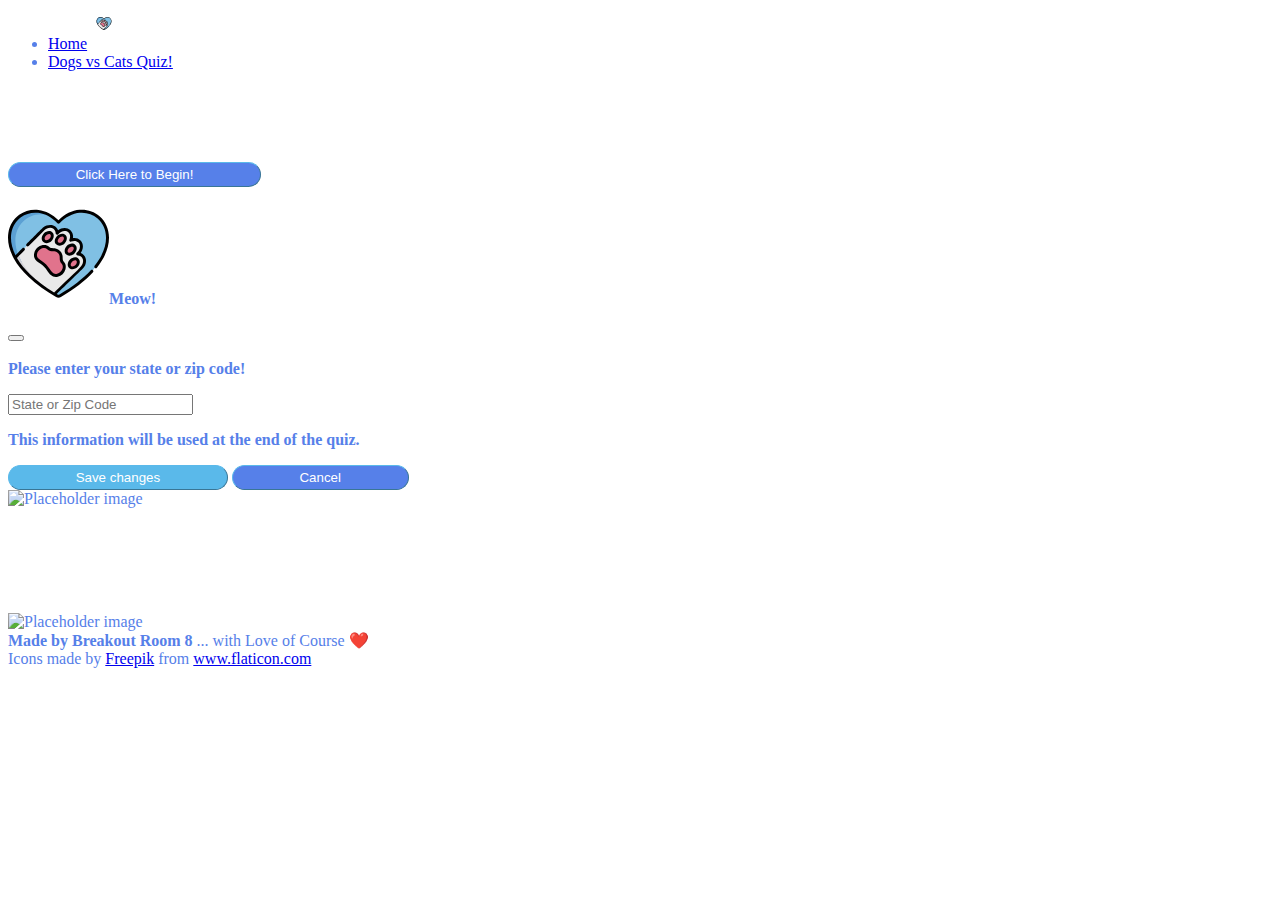
==== quiz.html @ 68ba7d24 "all question titles show centered" ====
<!DOCTYPE html>
<html lang="en">

<head>
  <meta charset="UTF-8">
  <meta http-equiv="X-UA-Compatible" content="IE=edge">
  <meta name="viewport" content="width=device-width, initial-scale=1.0">
  <link rel="stylesheet" href="https://cdn.jsdelivr.net/npm/bulma@0.9.1/css/bulma.min.css">
  <!-- Add more stylesheets here if preferred -->

  <link rel="stylesheet" href="./assets/css/styles.css">
  <title>Cats vs Dogs Quiz</title>
</head>

<body>
  <!-- Title Nav Bar-->
  <header>
    <nav class="breadcrumb" aria-label="breadcrumbs">
      <ul>
        <img class="hero-image" src="./assets/images/paw.svg" alt="cute paw print inside a heart" width="112"
        height="15">
        <li><a href="./index.html">Home</a></li>
        <li class="is-active"><a href="#" aria-current="page">Dogs vs Cats Quiz!</a></li>
        </div>
      </div>
    </nav>
  </header>
  <!-- End Title/Nav Bar -->

<section class="section-background">
  <div class="columns is-mobile is-centered">
    <div class="column is-half">
      <p class="bd-notification is-primary">
        <button class="button is-large is-fullwidth quiz-button" id="begin-btn">Click Here to Begin!</button>
      </p>
    </div>
  </div>

  <!-- Initial Modal pop-up for user location information -->
  <div class="modal" id="user-location">
    <div class="modal-background"></div>
    <div class="modal-card">
      <header class="modal-card-head meow-card">
        <p class="modal-card-title meow"><img src="./assets/images/paw.svg"></img>Meow!  </p>
        <button class="delete" id="delete-modal" aria-label="close"></button>
      </header>
      <section class="modal-card-body meow-body">
        <p>Please enter your state or zip code!</p>
        <input class="input is-info is-hovered is-medium meow-input" type="text" id="user-info" placeholder="State or Zip Code">
        <p>This information will be used at the end of the quiz.</p>
      </section>
      <footer class="modal-card-foot">
        <button class="button save-changes" id="modal-save">Save changes</button>
        <button class="button" id="modal-cancel">Cancel</button>
      </footer>
    </div>
  </div>

  <div class="level">
    <!-- Card for Cat Pictures -->
  
    <div class="card level-item" >
      <div class="card-image animal-image" id="kitty-container">
          <img src="http://placekitten.com/500/500" alt="Placeholder image">
      </div>
    </div>
    
    <!-- Card for Quiz JS DOM Manipulation -->

    <div class="card level-item">

      <div class="card-content">
        <div id="questions" class="hide">
          <h2 class ="is-family-monospace has-text-weight-bold has-text-info has-text-centered is-size-5" id="question-title"></h2>
          <div  id="choices" class="choices has-text-centered is-size-3">
          </div>
        </div>
      </div>

      <div id="final" class="hide">
        <h2 class ="is-family-monospace has-text-weight-bold has-text-info has-text-centered is-size-5" >
          CONGRATULATIONS!
        </h2>
        <p class ="is-family-monospace has-text-weight-bold has-text-info has-text-centered is-size-5">
          You are a <span id="solution"></span> person!
        </p>
      </div>
    </div>

<!-- Display petfinder link after quiz has ended so user just has to click a link to be directed to pet adoptions -->

    <div class="card level-item">
      <div class="card-content">
        <div id="petFinder" class="hide">
          <h2 id="petfinder-title">
            <!-- petfinder website link here-->
          </h2>
      </div>
    </div>
  
    <!-- Card for Dog Pictures -->
  
    <div class="card level-item">
      <div class="card-image" id="doggy-container">
          <img src="http://placekitten.com/200/300" alt="Placeholder image">
      </div>
    </div>
  </div>
</section>

  <!-- Footer Begins-->
  <footer class="footer">
    <div class="content has-text-centered">
        <strong>Made by Breakout Room 8 </strong>... with Love of Course ❤️
      <div>Icons made by <a href="https://www.freepik.com" title="Freepik">Freepik</a> from <a href="https://www.flaticon.com/" title="Flaticon">www.flaticon.com</a></div>
  </footer>
  <!-- Footer Ends-->

  <script src="https://ajax.googleapis.com/ajax/libs/jquery/3.1.1/jquery.min.js"></script>
  <script src="./assets/js/quiz.js"></script>
  <script src="assets/js/question.js"></script>
</body>

</html>
---- assets/css/styles.css ----
body {
  color: #5680e9;
}

.navbar {
  /* background-color:#84eecb; */
  background-color: #84ceeb;
}

.hero {
  margin: 0 auto;
  position: relative;
  text-align: center;
  background-image: url("./assets/images/1034939470-huge.jpg");
}

.hero-head {
  text-align: center;
}

.button {
  background-color: #5680e9;
  border-color: #5ab9ea;
  border-width: 1px;
  color: white;
  cursor: pointer;
  justify-content: center;
  padding-bottom: calc(0.375em - 1px);
  padding-left: 5em;
  padding-right: 5em;
  padding-top: calc(0.375em - 1px);
  text-align: center;
  white-space: nowrap;
  border-radius: 100px;
  transition: all .2s;
}

.button:hover {
  color: #ffffff;
  background-color: rgb(12, 46, 110);
  transform: translateY(-5px);
  box-shadow: 0 10px 20px rgba(0, 0, 0, 0.836);
}

.button:active {
  transform: translateY(-2px);
  box-shadow: 0 5px 10px rgba(0, 0, 0, 0.89);
}


.subtitle {
  text-decoration: none;
}

.one, .two, .three, .four, .five {
  background-color: #c1c8e4;
}
 /*tess start style for quiz*/
/*Luisianna added style to the buttons for the quiz questions*/
 

 .choices button {
  background-color: #5680e9;
  border-color: #5ab9ea;
  border-width: 1px;
  color: white;
  text-align: center;
  justify-content: center;
  border-radius: 70px;
  font-family:monospace;
  font-size: 18pt;
  
  
}

 /*tess end style for quiz*/

 

/* ava's CSS start */

.quiz-button {
  align-items: center;
  margin-top: 75px;
}

.save-changes {
  background-color: #5ab9ea;
}

.meow img {
  width: 8%;
}
.meow-card {
  padding-bottom: 2px;
  font-weight: bold;
}
.meow-body {
  font-weight: bold;
}
.meow-input:focus {

  background-color: rgba(129, 253, 243, 0.959);

}

.animal-images {
  height: 200px;
  width: 200px;
}

.hide {
  visibility: hidden;
}


  

/* ava's CSS end */


/* Luisianna added footer styling to fix footer issue  */

.footer-quiz {
  position:absolute;
  bottom: 0;
  width: 100%;
  height:60px;
  background-color: white;
}


@media screen and (min-width: 1088px) {
  .container {
    max-width: 960px;
    width: 960px;
  }
  .container.is-fluid {
    margin-left: 64px;
    margin-right: 64px;
    max-width: 100%;
    width: auto;
  }
  
}
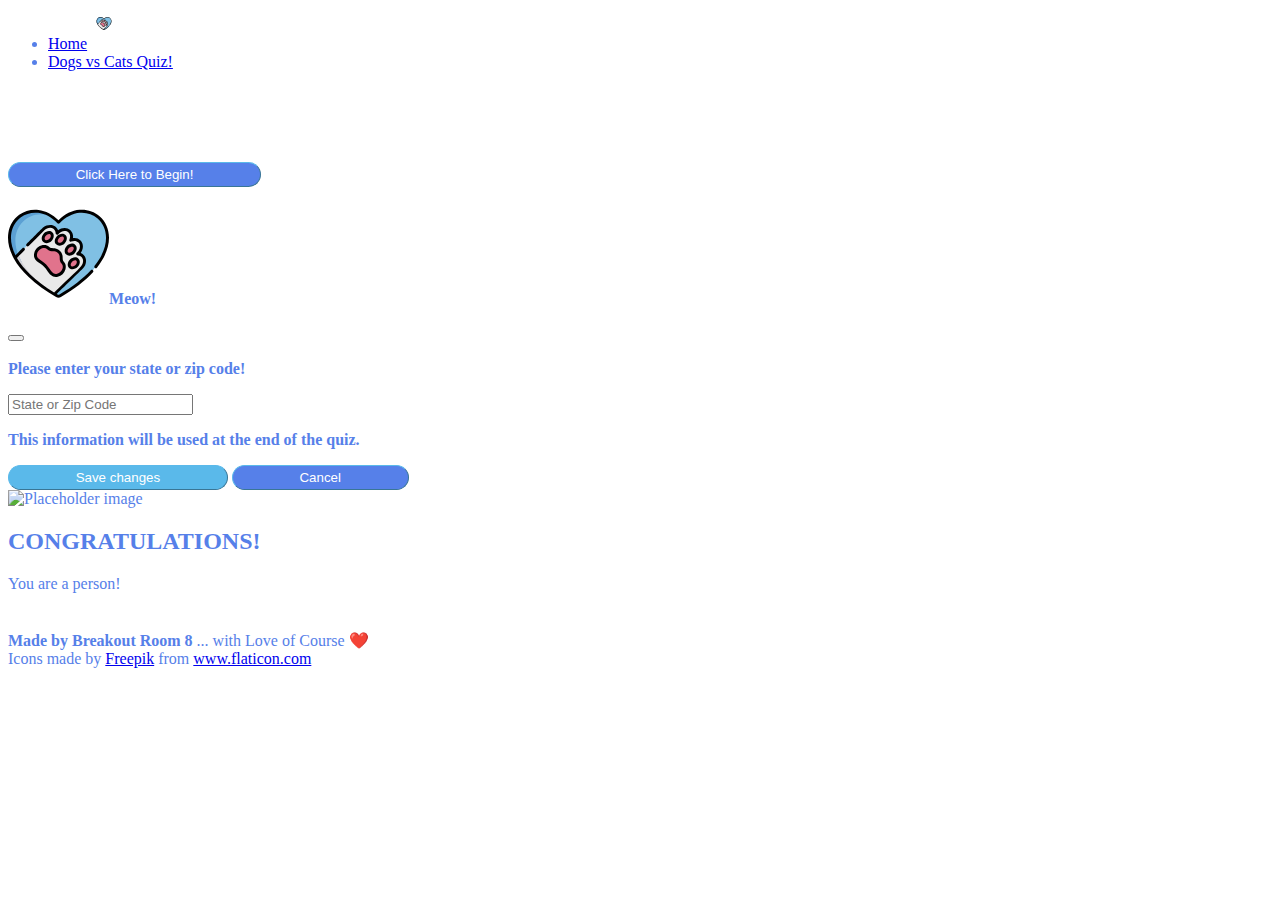
==== commit aa9fa4c0: "all question titles show centered" ====
--- a/quiz.html
+++ b/quiz.html
@@ -36,6 +36,8 @@
     </div>
   </div>
 
+  
+
   <!-- Initial Modal pop-up for user location information -->
   <div class="modal" id="user-location">
     <div class="modal-background"></div>
@@ -60,14 +62,16 @@
     <!-- Card for Cat Pictures -->
   
     <div class="card level-item" >
+
       <div class="card-image animal-image" id="kitty-container">
-          <img src="http://placekitten.com/500/500" alt="Placeholder image">
+          <img src="http://placekitten.com/200/200" alt="Placeholder image">
+      
       </div>
     </div>
     
     <!-- Card for Quiz JS DOM Manipulation -->
 
-    <div class="card level-item">
+    <div class="card level-item ">
 
       <div class="card-content">
         <div id="questions" class="hide">
@@ -77,31 +81,32 @@
         </div>
       </div>
 
-      <div id="final" class="hide">
+      <div id="final" class="is-hidden">
         <h2 class ="is-family-monospace has-text-weight-bold has-text-info has-text-centered is-size-5" >
           CONGRATULATIONS!
         </h2>
         <p class ="is-family-monospace has-text-weight-bold has-text-info has-text-centered is-size-5">
           You are a <span id="solution"></span> person!
         </p>
+        <div class="card level-item">
+          <div class="card-content">
+            <div id="petFinder" class="hide">
+              <h2 id="petfinder-title">
+                <!-- petfinder website link here-->
+              </h2>
+          </div>
+        </div>
       </div>
     </div>
 
 <!-- Display petfinder link after quiz has ended so user just has to click a link to be directed to pet adoptions -->
 
-    <div class="card level-item">
-      <div class="card-content">
-        <div id="petFinder" class="hide">
-          <h2 id="petfinder-title">
-            <!-- petfinder website link here-->
-          </h2>
-      </div>
-    </div>
+    
   
     <!-- Card for Dog Pictures -->
   
     <div class="card level-item">
-      <div class="card-image" id="doggy-container">
+      <div class="card-image hide" id="doggy-container">
           <img src="http://placekitten.com/200/300" alt="Placeholder image">
       </div>
     </div>
@@ -119,6 +124,7 @@
   <script src="https://ajax.googleapis.com/ajax/libs/jquery/3.1.1/jquery.min.js"></script>
   <script src="./assets/js/quiz.js"></script>
   <script src="assets/js/question.js"></script>
+  
 </body>
 
 </html>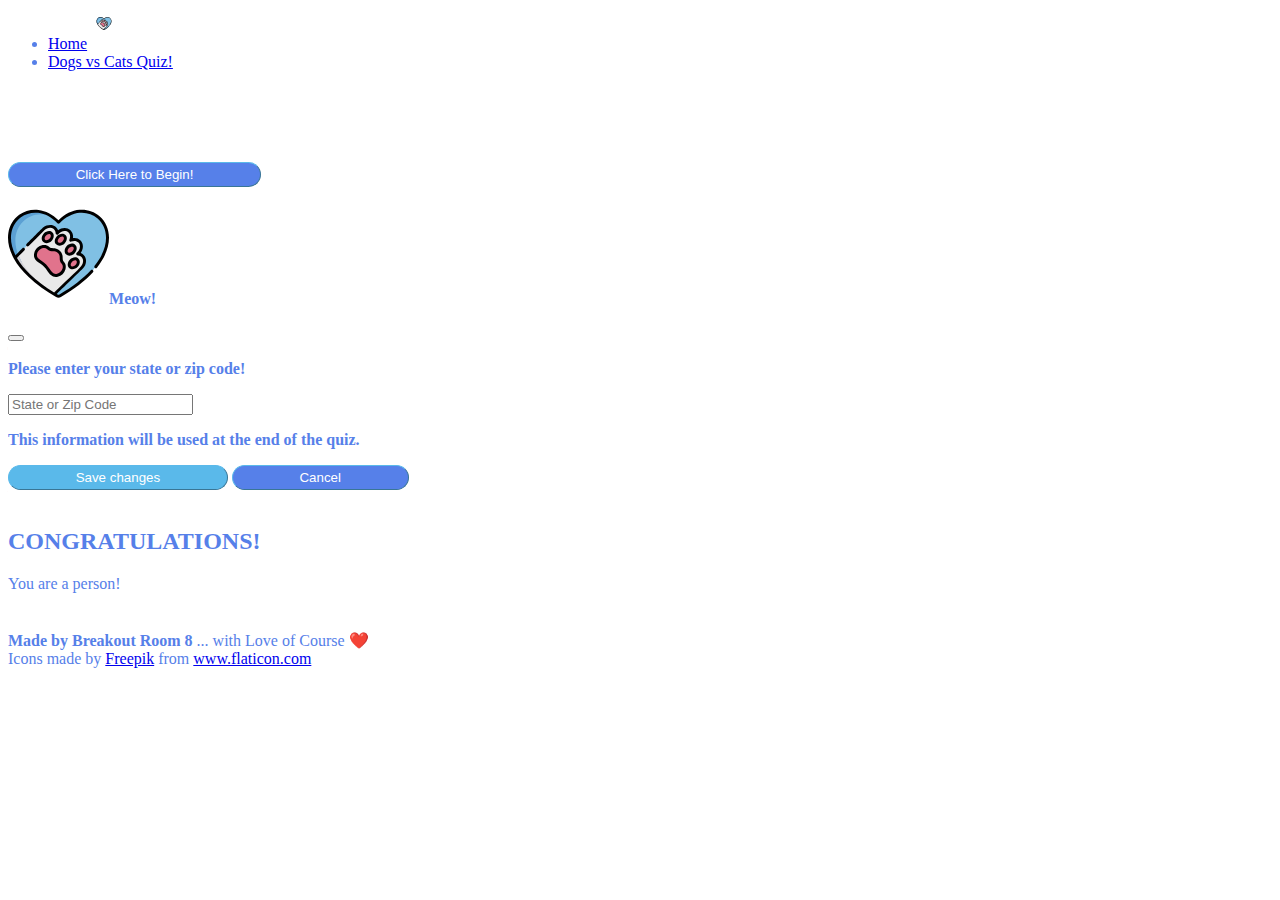
==== commit cb1a0aab: "both images hidden before quiz and both show after starting quiz" ====
--- a/quiz.html
+++ b/quiz.html
@@ -60,10 +60,10 @@
 
   <div class="level">
     <!-- Card for Cat Pictures -->
-  
+  <!--"card-image animal-image"-->
     <div class="card level-item" >
 
-      <div class="card-image animal-image" id="kitty-container">
+      <div class="card-image hide" id="kitty-container">
           <img src="http://placekitten.com/200/200" alt="Placeholder image">
       
       </div>
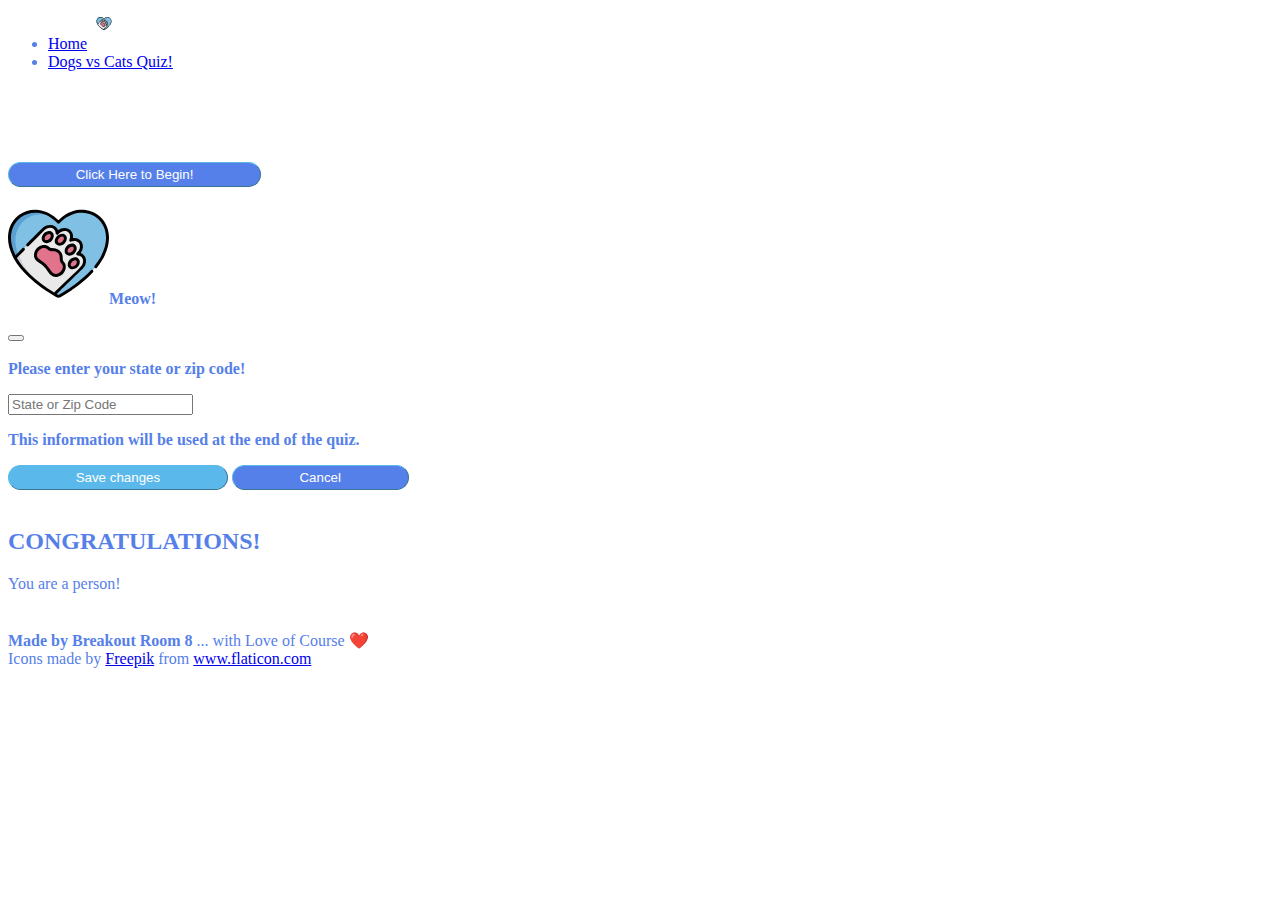
==== commit 4fb12727: "After quiz the Congrats section is no longer squished up against the dog photo(right)" ====
--- a/quiz.html
+++ b/quiz.html
@@ -60,7 +60,7 @@
 
   <div class="level">
     <!-- Card for Cat Pictures -->
-  <!--"card-image animal-image"-->
+
     <div class="card level-item" >
 
       <div class="card-image hide" id="kitty-container">
@@ -71,7 +71,7 @@
     
     <!-- Card for Quiz JS DOM Manipulation -->
 
-    <div class="card level-item ">
+    <!--<div class="card level-item ">-->
 
       <div class="card-content">
         <div id="questions" class="hide">
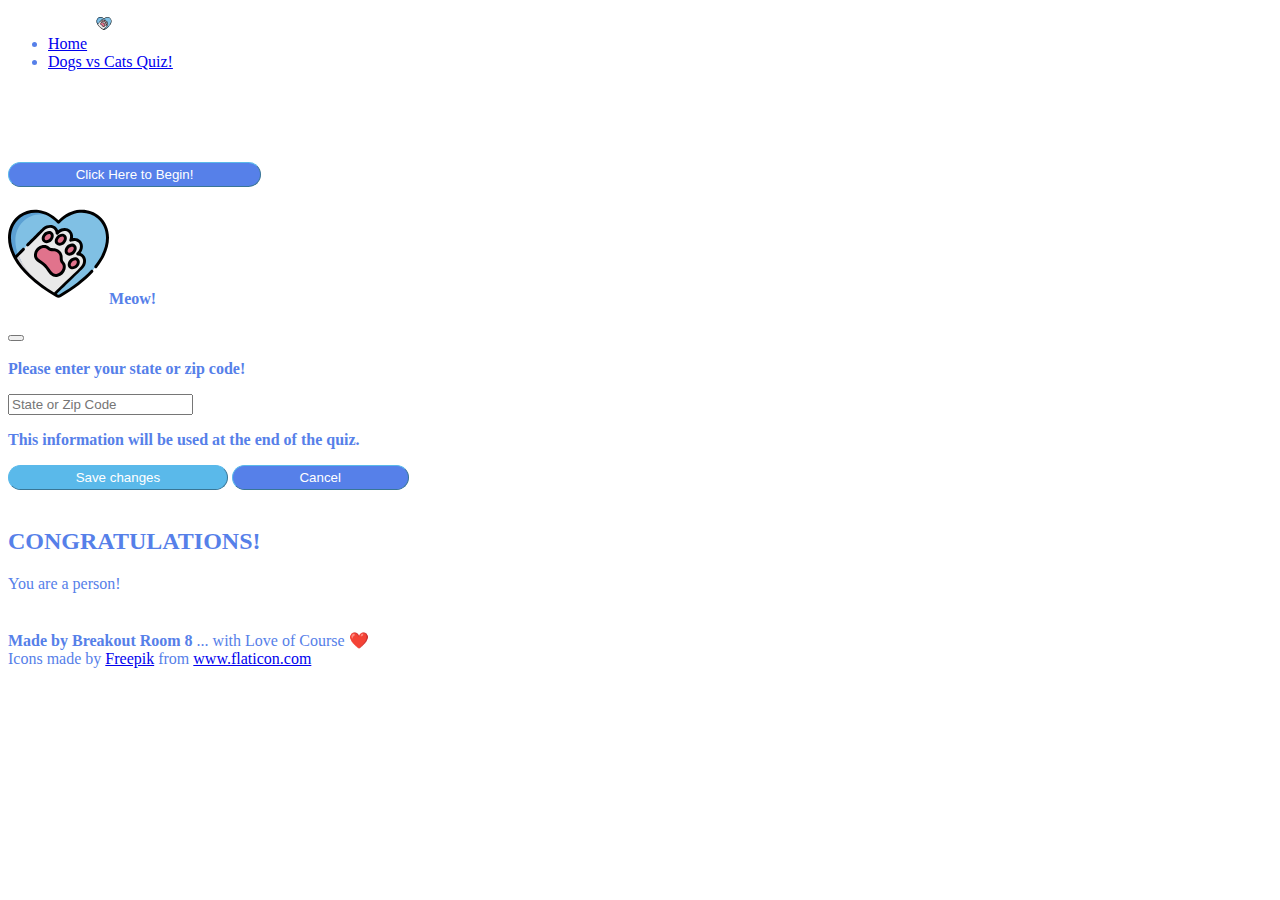
==== commit ca17dfbf: "removed commented out old content not needed" ====
--- a/quiz.html
+++ b/quiz.html
@@ -71,23 +71,17 @@
     
     <!-- Card for Quiz JS DOM Manipulation -->
 
-    <!--<div class="card level-item ">-->
-
-      <div class="card-content">
-        <div id="questions" class="hide">
-          <h2 class ="is-family-monospace has-text-weight-bold has-text-info has-text-centered is-size-5" id="question-title"></h2>
-          <div  id="choices" class="choices has-text-centered is-size-3">
-          </div>
-        </div>
+      <div id="questions" class="hide">
+        <h2 class ="is-family-monospace has-text-weight-bold has-text-info has-text-centered is-size-5" id="question-title"></h2>
+        <div  id="choices" class="choices has-text-centered is-size-3"></div>
       </div>
 
       <div id="final" class="is-hidden">
         <h2 class ="is-family-monospace has-text-weight-bold has-text-info has-text-centered is-size-5" >
-          CONGRATULATIONS!
-        </h2>
+          CONGRATULATIONS!</h2>
         <p class ="is-family-monospace has-text-weight-bold has-text-info has-text-centered is-size-5">
-          You are a <span id="solution"></span> person!
-        </p>
+          You are a <span id="solution"></span> person!</p>
+
         <div class="card level-item">
           <div class="card-content">
             <div id="petFinder" class="hide">
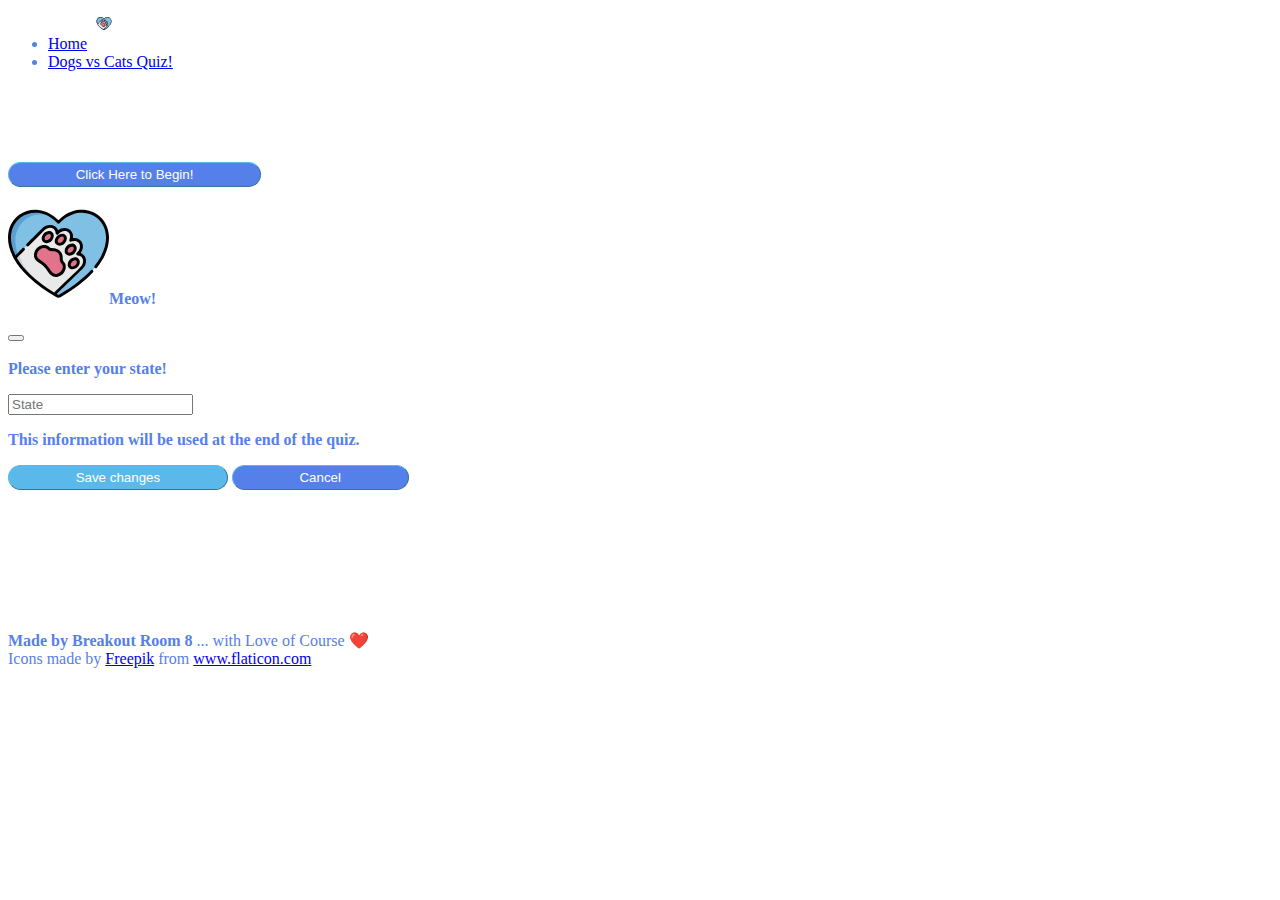
==== commit 71639a35: "changed wording in modal to state only and not zip code" ====
--- a/quiz.html
+++ b/quiz.html
@@ -47,8 +47,8 @@
         <button class="delete" id="delete-modal" aria-label="close"></button>
       </header>
       <section class="modal-card-body meow-body">
-        <p>Please enter your state or zip code!</p>
-        <input class="input is-info is-hovered is-medium meow-input" type="text" id="user-info" placeholder="State or Zip Code">
+        <p>Please enter your state!</p>
+        <input class="input is-info is-hovered is-medium meow-input" type="text" id="user-info" placeholder="State">
         <p>This information will be used at the end of the quiz.</p>
       </section>
       <footer class="modal-card-foot">
@@ -60,28 +60,32 @@
 
   <div class="level">
     <!-- Card for Cat Pictures -->
-
+  
     <div class="card level-item" >
-
-      <div class="card-image hide" id="kitty-container">
-          <img src="http://placekitten.com/200/200" alt="Placeholder image">
-      
+      <div class="card-image animal-image hide" id="kitty-container">
+          <img src="http://placekitten.com/500/500" alt="Placeholder image">
       </div>
     </div>
     
     <!-- Card for Quiz JS DOM Manipulation -->
 
-      <div id="questions" class="hide">
-        <h2 class ="is-family-monospace has-text-weight-bold has-text-info has-text-centered is-size-5" id="question-title"></h2>
-        <div  id="choices" class="choices has-text-centered is-size-3"></div>
+    <div class="card level-item">
+
+      <div class="card-content">
+        <div id="questions" class="hide">
+          <h2 class ="is-family-monospace has-text-weight-bold has-text-info is-size-5" id="question-title"></h2>
+          <div  id="choices" class="choices has-text-centered">
+          </div>
+        </div>
       </div>
 
-      <div id="final" class="is-hidden">
+      <div id="final" class="hide">
         <h2 class ="is-family-monospace has-text-weight-bold has-text-info has-text-centered is-size-5" >
-          CONGRATULATIONS!</h2>
+          CONGRATULATIONS!
+        </h2>
         <p class ="is-family-monospace has-text-weight-bold has-text-info has-text-centered is-size-5">
-          You are a <span id="solution"></span> person!</p>
-
+          You are a <span id="solution"></span> person!
+        </p>
         <div class="card level-item">
           <div class="card-content">
             <div id="petFinder" class="hide">
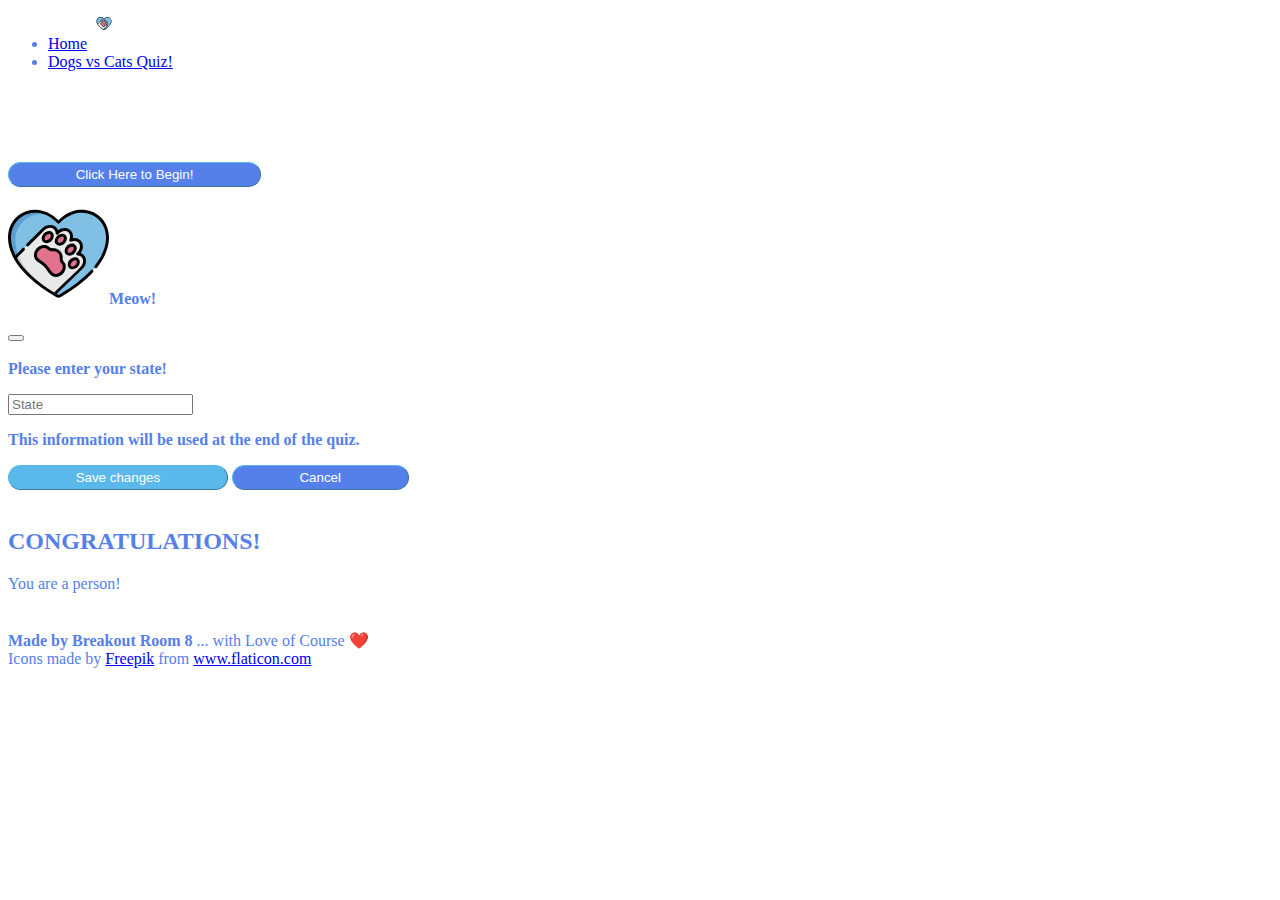
==== commit 4166090c: "Merge branch 'develop' of github.com:avamariee/pet-adoption-quiz into develop" ====
--- a/quiz.html
+++ b/quiz.html
@@ -60,32 +60,28 @@
 
   <div class="level">
     <!-- Card for Cat Pictures -->
-  
+
     <div class="card level-item" >
-      <div class="card-image animal-image hide" id="kitty-container">
-          <img src="http://placekitten.com/500/500" alt="Placeholder image">
+
+      <div class="card-image hide" id="kitty-container">
+          <img src="http://placekitten.com/200/200" alt="Placeholder image">
+      
       </div>
     </div>
     
     <!-- Card for Quiz JS DOM Manipulation -->
 
-    <div class="card level-item">
-
-      <div class="card-content">
-        <div id="questions" class="hide">
-          <h2 class ="is-family-monospace has-text-weight-bold has-text-info is-size-5" id="question-title"></h2>
-          <div  id="choices" class="choices has-text-centered">
-          </div>
-        </div>
+      <div id="questions" class="hide">
+        <h2 class ="is-family-monospace has-text-weight-bold has-text-info has-text-centered is-size-5" id="question-title"></h2>
+        <div  id="choices" class="choices has-text-centered is-size-3"></div>
       </div>
 
-      <div id="final" class="hide">
+      <div id="final" class="is-hidden">
         <h2 class ="is-family-monospace has-text-weight-bold has-text-info has-text-centered is-size-5" >
-          CONGRATULATIONS!
-        </h2>
+          CONGRATULATIONS!</h2>
         <p class ="is-family-monospace has-text-weight-bold has-text-info has-text-centered is-size-5">
-          You are a <span id="solution"></span> person!
-        </p>
+          You are a <span id="solution"></span> person!</p>
+
         <div class="card level-item">
           <div class="card-content">
             <div id="petFinder" class="hide">
